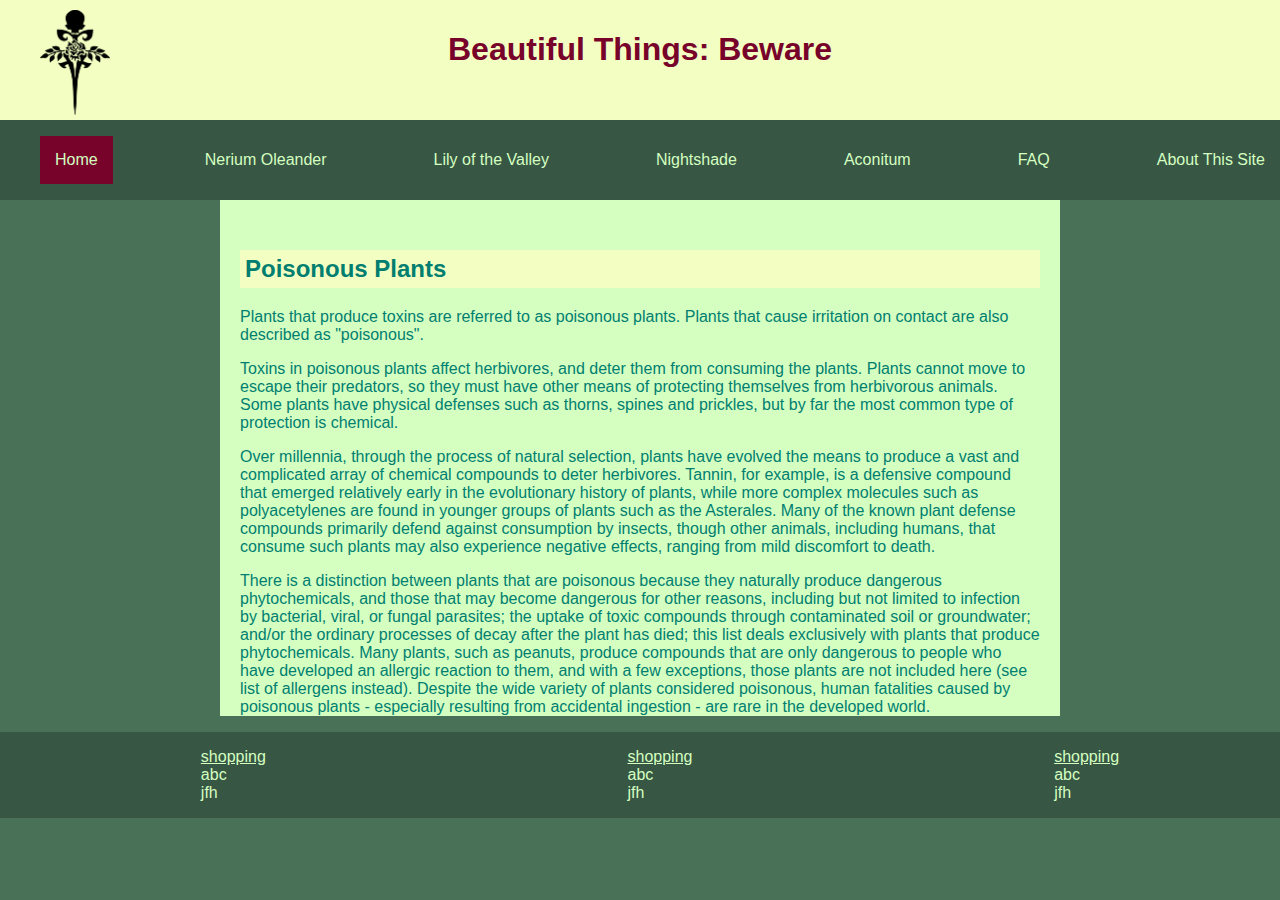
==== index.html @ cc2e8875 "hi" ====
<!DOCTYPE html>
<html lang="en">
<head>
    <meta charset="UTF-8">
    <meta http-equiv="X-UA-Compatible" content="IE=edge">
    <meta name="viewport" content="width=device-width, initial-scale=1.0">
    <title>Document</title>
    <link rel="stylesheet" href="styling/index.css">
    <link rel="icon" type="image/x-icon" href="images/logo.png">
    
    <!-- link to my favicon image :D -->
    <link rel="icon" type="image/png" sizes="16x16" href="images/logo.png">
</head>
<body>
    <header>
        <img class="logo" src="images/logo.png" alt="">
        <h1>Beautiful Things: Beware</h1>
    </header>
    <nav>
        <ul>
            <li class="Homebutton"><a href="index.html">Home</a></li>
            <li><a href="nerium-oleander.html">Nerium Oleander</a></li>
            <li><a href="lily-of-the-valley.html">Lily of the Valley</a></li>
            <li><a href="nightshade.html">Nightshade</a></li>
            <li><a href="aconitum.html">Aconitum</a></li>
            <li><a href="faq.html">FAQ</a></li>
            <li><a href="about-this-site.html">About This Site</a></li>
        </ul>
    </nav>
    <main>
        <h2>Poisonous Plants</h2>
        <p>Plants that produce toxins are referred to as poisonous plants. Plants that cause irritation on contact are also described as "poisonous". </p>
        <p>Toxins in poisonous plants affect herbivores, and deter them from consuming the plants. Plants cannot move to escape their predators, so they must have other means of protecting themselves from herbivorous animals. Some plants have physical defenses such as thorns, spines and prickles, but by far the most common type of protection is chemical. </p>
        <p>Over millennia, through the process of natural selection, plants have evolved the means to produce a vast and complicated array of chemical compounds to deter herbivores. Tannin, for example, is a defensive compound that emerged relatively early in the evolutionary history of plants, while more complex molecules such as polyacetylenes are found in younger groups of plants such as the Asterales. Many of the known plant defense compounds primarily defend against consumption by insects, though other animals, including humans, that consume such plants may also experience negative effects, ranging from mild discomfort to death.</p>
        <p>There is a distinction between plants that are poisonous because they naturally produce dangerous phytochemicals, and those that may become dangerous for other reasons, including but not limited to infection by bacterial, viral, or fungal parasites; the uptake of toxic compounds through contaminated soil or groundwater; and/or the ordinary processes of decay after the plant has died; this list deals exclusively with plants that produce phytochemicals. Many plants, such as peanuts, produce compounds that are only dangerous to people who have developed an allergic reaction to them, and with a few exceptions, those plants are not included here (see list of allergens instead). Despite the wide variety of plants considered poisonous, human fatalities caused by poisonous plants - especially resulting from accidental ingestion - are rare in the developed world.</p>
    </main>
    <footer>
        <div class="listContainer">
            <ul class="uls">
              <div class="ulHeadings">shopping</div>
              <li><a class="ula" href="">abc</a></li>
              <li><a class="ula" href="">jfh</a></li>
            </ul class="uls">
      
            <ul class="uls">
              <div class="ulHeadings">shopping</div>
              <li><a class="ula" href="">abc</a></li>
              <li><a class="ula" href="">jfh</a></li>
            </ul class="uls">
      
            <ul class="uls">
              <div class="ulHeadings">shopping</div>
              <li><a class="ula" href="">abc</a></li>
              <li><a class="ula" href="">jfh</a></li>
            </ul class="uls">
      </div>
    </footer>
</body>
</html>
---- styling/index.css ----
/* styling body */
body{
    background-color: rgb(73, 113, 88);
    font-family: 'Gill Sans', 'Gill Sans MT', Calibri, 'Trebuchet MS', sans-serif;
    margin:0%;
    
}

body main h2{
    color: rgb(1, 126, 112);
    background-color: rgb(243, 255, 194);
    padding: 5px;
}

body main p{
    color: rgb(1, 126, 112);
}



/* styling header */
header {
    top : 0;
    height: 120px;
    position: fixed;
    background-color: rgb(243, 255, 194);
    width: 100%;
    opacity: 100%;
}

header h1 {
    position: fixed;
    top: 10px;
    left: 50%;
    transform: translate(-50%);
    color: rgb(120, 3, 42);
}

.logo {
    position: fixed;
    top: 10px;
    left: 40px;
    width: 70px;
}



/* Styling Navigation Bar */
nav {
    position: fixed;
    top : 120px;
    width: 100%;
    background-color: rgb(55, 86, 67);
}

nav ul {
    list-style: none;
    display: flex;
    justify-content: space-between;
}

nav li {
    padding: 15px;
}

nav a {
    color:rgb(212, 255, 193);
    text-decoration: none;
}

.Homebutton {
    background-color: rgb(120, 3, 42);
}



/* styling main */
main{
    padding-top: 230px;
    padding-left: 20px;
    padding-right: 20px;
    width: 800px;
    color: rgba(0, 0, 0, 0);
    background-color: rgb(212, 255, 193);
    margin: 0 auto;
}


/* styling the footer */
footer{
    margin: 0%;
}
.uls{
    list-style: none;
    text-decoration: none;
}

.ula{
    text-decoration: none;
    color: rgb(212, 255, 193);
}

.ulHeadings{
    color: rgb(212, 255, 193);
    text-decoration: underline;
}

.listContainer{
    display: flex;
    justify-content: space-around;
    background-color: rgb(55, 86, 67);
    border-top: 5px;
}
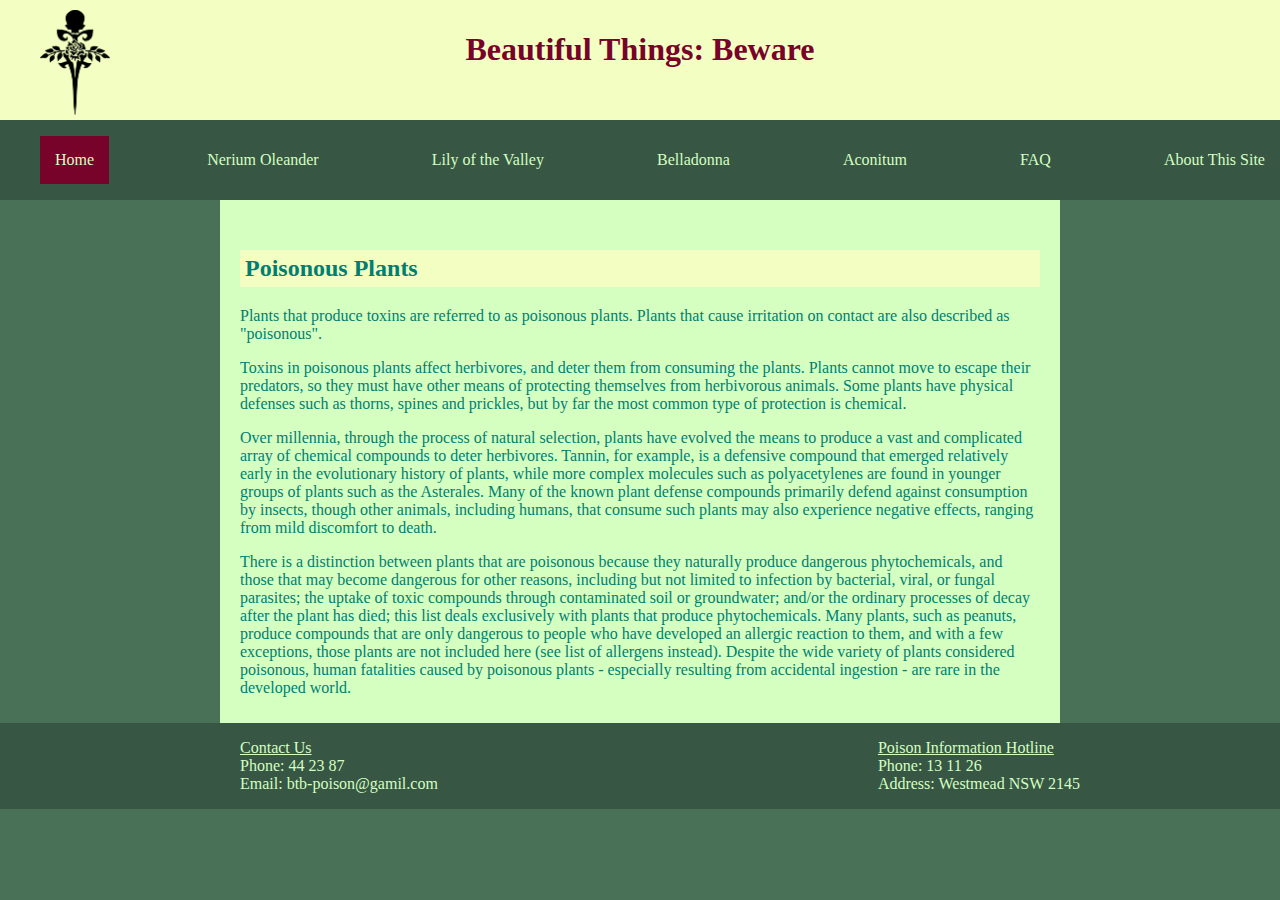
==== commit b73d6199: "sup" ====
--- a/index.html
+++ b/index.html
@@ -21,7 +21,7 @@
             <li class="Homebutton"><a href="index.html">Home</a></li>
             <li><a href="nerium-oleander.html">Nerium Oleander</a></li>
             <li><a href="lily-of-the-valley.html">Lily of the Valley</a></li>
-            <li><a href="nightshade.html">Nightshade</a></li>
+            <li><a href="belladonna.html">Belladonna</a></li>
             <li><a href="aconitum.html">Aconitum</a></li>
             <li><a href="faq.html">FAQ</a></li>
             <li><a href="about-this-site.html">About This Site</a></li>
@@ -37,21 +37,15 @@
     <footer>
         <div class="listContainer">
             <ul class="uls">
-              <div class="ulHeadings">shopping</div>
-              <li><a class="ula" href="">abc</a></li>
-              <li><a class="ula" href="">jfh</a></li>
+              <div class="ulHeadings">Contact Us</div>
+              <li class="ula">Phone: 44 23 87</li>
+              <li><a class="ula" href="">Email: btb-poison@gamil.com</a></li>
             </ul class="uls">
       
             <ul class="uls">
-              <div class="ulHeadings">shopping</div>
-              <li><a class="ula" href="">abc</a></li>
-              <li><a class="ula" href="">jfh</a></li>
-            </ul class="uls">
-      
-            <ul class="uls">
-              <div class="ulHeadings">shopping</div>
-              <li><a class="ula" href="">abc</a></li>
-              <li><a class="ula" href="">jfh</a></li>
+              <div class="ulHeadings">Poison Information Hotline</div>
+              <li class="ula">Phone: 13 11 26</li>
+              <li><a class="ula" href="https://www.google.com/maps/place/Westmead+Hospital/@-33.8022114,150.9872182,17z/data=!3m1!4b1!4m5!3m4!1s0x6b12a2effecfd6db:0xe3e2865868646a90!8m2!3d-33.8022159!4d150.9894069">Address: Westmead NSW 2145</a></li>
             </ul class="uls">
       </div>
     </footer>
--- a/styling/index.css
+++ b/styling/index.css
@@ -1,9 +1,8 @@
 /* styling body */
 body{
     background-color: rgb(73, 113, 88);
-    font-family: 'Gill Sans', 'Gill Sans MT', Calibri, 'Trebuchet MS', sans-serif;
+    font-family:Cambria, Cochin, Georgia, Times, 'Times New Roman', serif;
     margin:0%;
-    
 }
 
 body main h2{
@@ -79,6 +78,7 @@
     padding-top: 230px;
     padding-left: 20px;
     padding-right: 20px;
+    padding-bottom: 10px;
     width: 800px;
     color: rgba(0, 0, 0, 0);
     background-color: rgb(212, 255, 193);
@@ -90,6 +90,7 @@
 footer{
     margin: 0%;
 }
+
 .uls{
     list-style: none;
     text-decoration: none;
